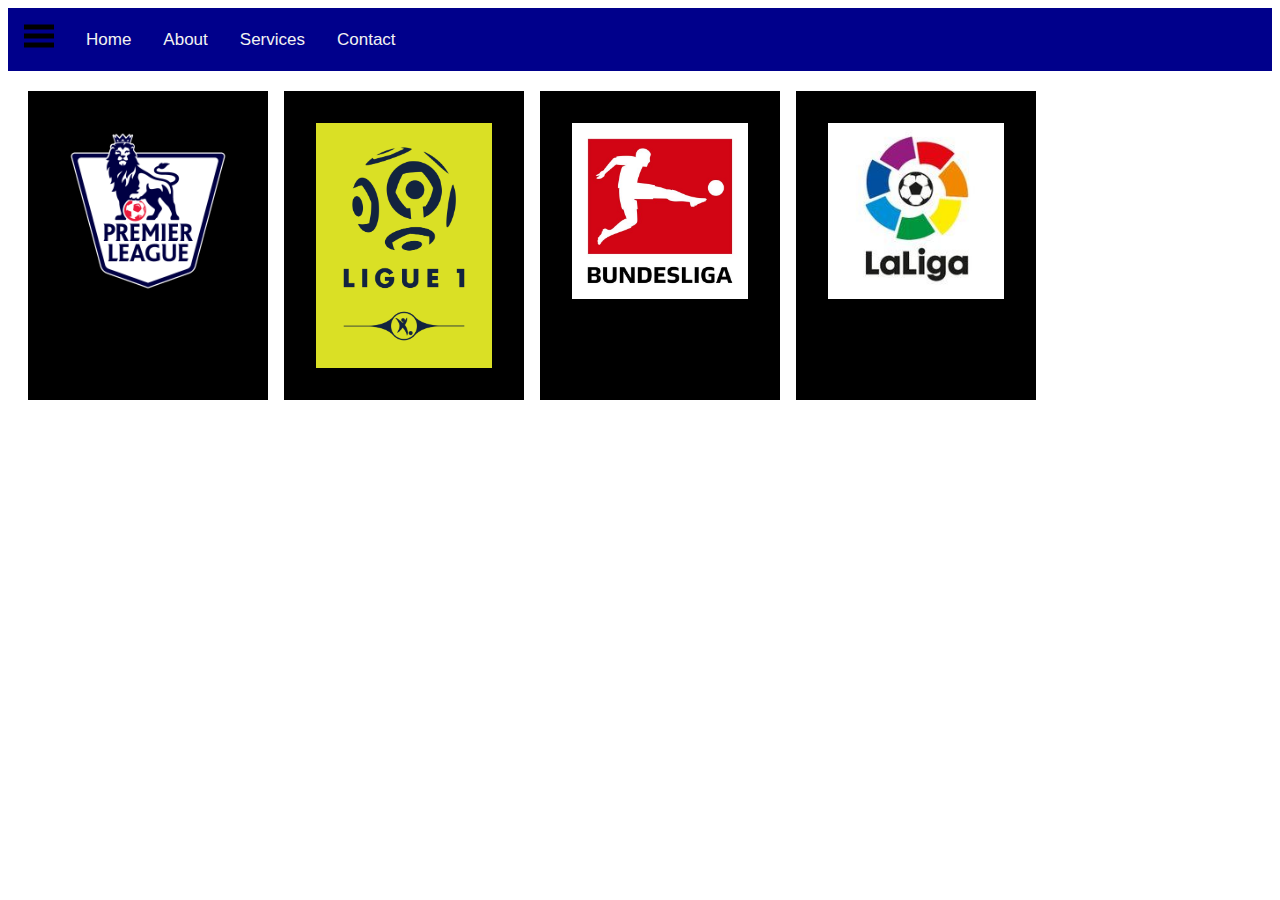
==== index.html @ ad605c12 "Added images/json/and topscorers html file" ====
<!DOCTYPE html>
<html lang="en">
<head>
    <meta charset="UTF-8">
    <meta name="viewport" content="width=device-width, initial-scale=1.0">
    <title>Responsive side Menu</title>
    <link rel="stylesheet" href="style.css">
</head>
<body>
  <nav class="navbar">
      <span class="open-slide" onclick="openSlideMenu()">
      <a href="#">
        <svg width="30" height="30">
            <path d="M0,5 30,5" stroke="black" stroke-width="5"/>
            <path d="M0,14 30,14" stroke="black" stroke-width="5"/>
            <path d="M0,23 30,23" stroke="black" stroke-width="5"/>
        </svg>
      </a>
    </span>
    <ul class="navbar-nar">
        <li><a href="#">Home</a></li>
        <li><a href="#">About</a></li>
        <li><a href="#">Services</a></li>
        <li><a href="#">Contact</a></li>
    </ul>
  </nav>  
  <div id="slide-menu" class="side-nav">
    <a href="#" class="btn-close" onclick="closeSlideMenu()">&times;</a>
  <a href="#">Home</a>
  <a href="#">About</a>
  <a href="#">Services</a>
  <a href="#">Contact</a>
  </div>

<div id="main-page" class="main">
  <div><img src="img/englishlg.png" alt="Prem League"/></div>
  <div><img src="img/ligue1.png" alt="Ligue 1"/></div>
  <div><img src="img/bundesliga.jpg" alt="bundesliga"/></div>
  <div><img src="img/laliga.jpg" alt="laliga"/></div>
</div>

  <script src="js/menu.js"></script>
  <!-- <script src="js/leaguesapi2.js"></script> -->
</body>
</html>
---- style.css ----
body{
    font-family: "Arial", Serif;
    background-color:white;
}

.navbar{
    background-color: darkblue;
    overflow: hidden;
    height: 63px;
}

.navbar a{
    float: left;
    display: block;
    color: #f2f2f2;
    text-align: center;
    padding: 14px 16px;
    text-decoration: none;
    font-size: 17px;
}

.navbar ul {
    margin: 8px 0 0 0;
    list-style: none;
}

.navbar a:hover{
    background-color: #ddd;
    color:#000;
}

.side-nav{
    height: 100%;
    width: 0;
    position:fixed;
    z-index:1;
    top:0;
    left:0;
    background-color: #111;
    opacity: 0.9;
    overflow-x: hidden;
    padding-top: 60px;
    transition: 0.5s; 
}

.side-nav a{
    padding:10px 10px 10px 30px;
    text-decoration:none;
    font-size: 22px;
    color:#ccc;
    display:block;
    transition: 0.3s;
}

.side-nav a:hover{
    color: #fff;

}

.side-nav .btn-close{
    position: absolute;
    top:0;
    right:22px;
    font-size: 36px;
    margin-left: 50px;
}

#main-page {
    transition:margin-left 0.5s;
    padding:20px;
    overflow:hidden;
    width: 100%;
}

@media(max-width:568px){
    .navbar-nav{display:none}
}

@media screen and (max-width: 767px) {
    .wrapper {
       height: 700px;
    }
 }

 .main {
    display: grid;
    grid-template-columns: repeat(auto-fill, minmax(200px, 1fr));
    grid-gap: 1rem;
}

.main > div {
    background:black;
    padding:2em;
    display:grid;
}

.main > div::before {
    content: "";
    padding: bottom 100%;
    display:block;
}


.main > div > img{
    grid-area: 1/1/2/2;
    max-width: 100%;
    height: auto;
    object-fit: contain;
    
}
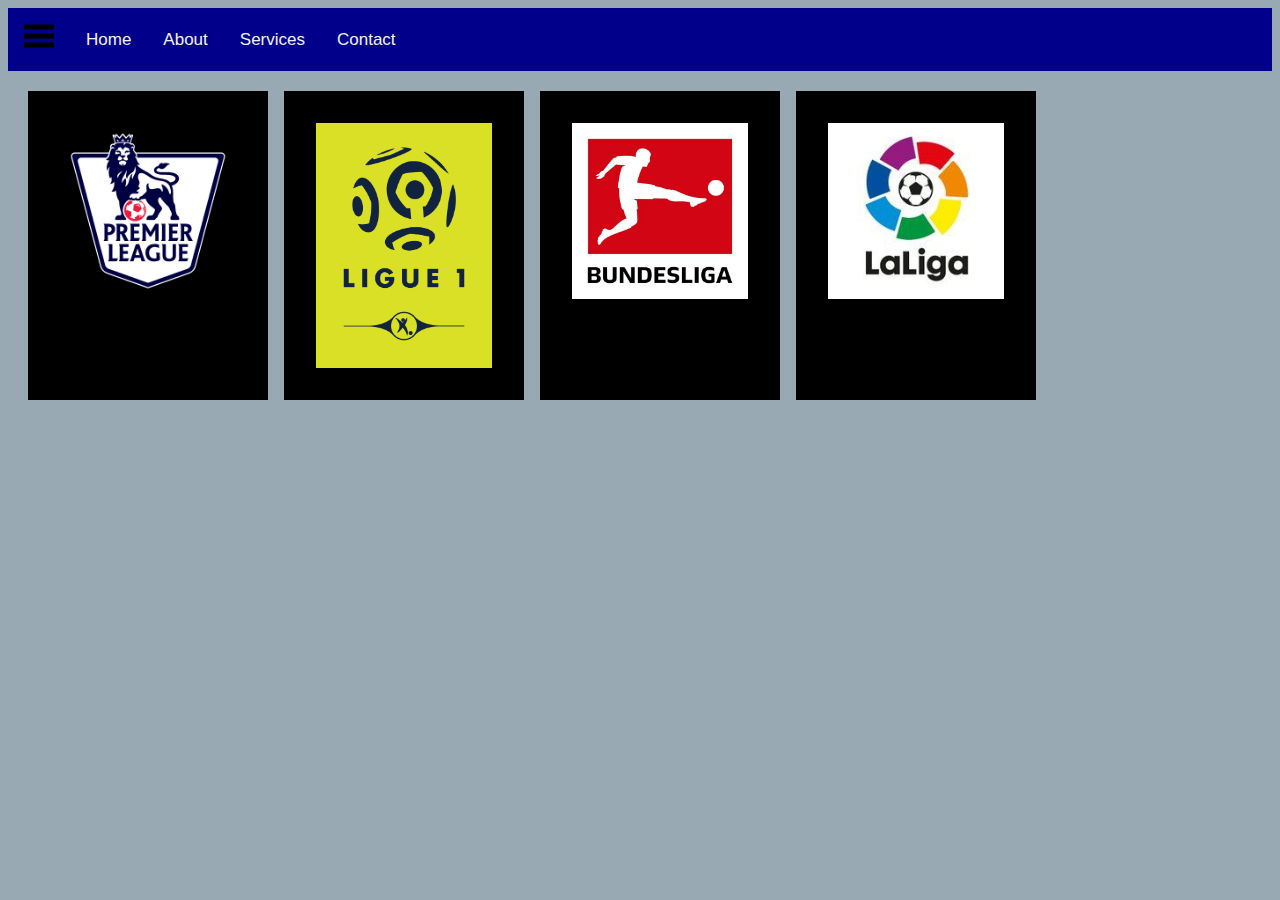
==== commit c4bb602d: "Added in filters to the topscores page" ====
--- a/index.html
+++ b/index.html
@@ -4,7 +4,7 @@
     <meta charset="UTF-8">
     <meta name="viewport" content="width=device-width, initial-scale=1.0">
     <title>Responsive side Menu</title>
-    <link rel="stylesheet" href="style.css">
+    <link rel="stylesheet" href="css/style.css">
 </head>
 <body>
   <nav class="navbar">
@@ -41,5 +41,6 @@
 
   <script src="js/menu.js"></script>
   <!-- <script src="js/leaguesapi2.js"></script> -->
+  
 </body>
 </html>--- a/css/style.css
+++ b/css/style.css
@@ -0,0 +1,152 @@
+body{
+    font-family: "Arial", Serif;
+    background-color: #99a9b3;
+}
+
+.container {
+}
+
+header {
+    text-align: center;
+    margin: 0 0 40px 0px;
+    padding: 10px 0 0 0;
+    min-height:10px;
+    background-color: #92a3ac; 
+      
+}
+
+header h1{
+    text-align: center;
+    position:relative;
+    margin: 0px 500px 0px;
+
+
+}
+
+#filter-search{
+    margin: 0px 0 75px 900px;
+}
+
+
+.table-dark{
+    text-align: center;
+    background-color:  #92a3ac;
+    font-family: Arial, Helvetica, sans-serif;    
+}
+tr:hover{
+ background-color:lightgray;   
+ font-style: oblique;    
+}
+
+th {
+    
+}
+
+.navbar{
+    background-color: darkblue;
+    overflow: hidden;
+    height: 63px;
+}
+
+.navbar a{
+    float: left;
+    display: block;
+    color: #f2f2f2;
+    text-align: center;
+    padding: 14px 16px;
+    text-decoration: none;
+    font-size: 17px;
+}
+
+.navbar ul {
+    margin: 8px 0 0 0;
+    list-style: none;
+}
+
+.navbar a:hover{
+    background-color: #ddd;
+    color:#000;
+}
+
+.side-nav{
+    height: 100%;
+    width: 0;
+    position:fixed;
+    z-index:1;
+    top:0;
+    left:0;
+    background-color: #111;
+    opacity: 0.9;
+    overflow-x: hidden;
+    padding-top: 60px;
+    transition: 0.5s; 
+}
+
+.side-nav a{
+    padding:10px 10px 10px 30px;
+    text-decoration:none;
+    font-size: 22px;
+    color:#ccc;
+    display:block;
+    transition: 0.3s;
+}
+
+.side-nav a:hover{
+    color: #fff;
+
+}
+
+.side-nav .btn-close{
+    position: absolute;
+    top:0;
+    right:22px;
+    font-size: 36px;
+    margin-left: 50px;
+}
+
+#main-page {
+    transition:margin-left 0.5s;
+    padding:20px;
+    overflow:hidden;
+    width: 100%;
+}
+
+@media(max-width:568px){
+    .navbar-nav{display:none}
+}
+
+@media screen and (max-width: 767px) {
+    .wrapper {
+       height: 700px;
+    }
+ }
+
+ .main {
+    display: grid;
+    grid-template-columns: repeat(auto-fill, minmax(200px, 1fr));
+    grid-gap: 1rem;
+}
+
+.main > div {
+    background:black;
+    padding:2em;
+    display:grid;
+}
+
+.main > div::before {
+    content: "";
+    padding: bottom 100%;
+    display:block;
+}
+
+
+.main > div > img{
+    grid-area: 1/1/2/2;
+    max-width: 100%;
+    height: auto;
+    object-fit: contain;
+    
+}
+
+
+
